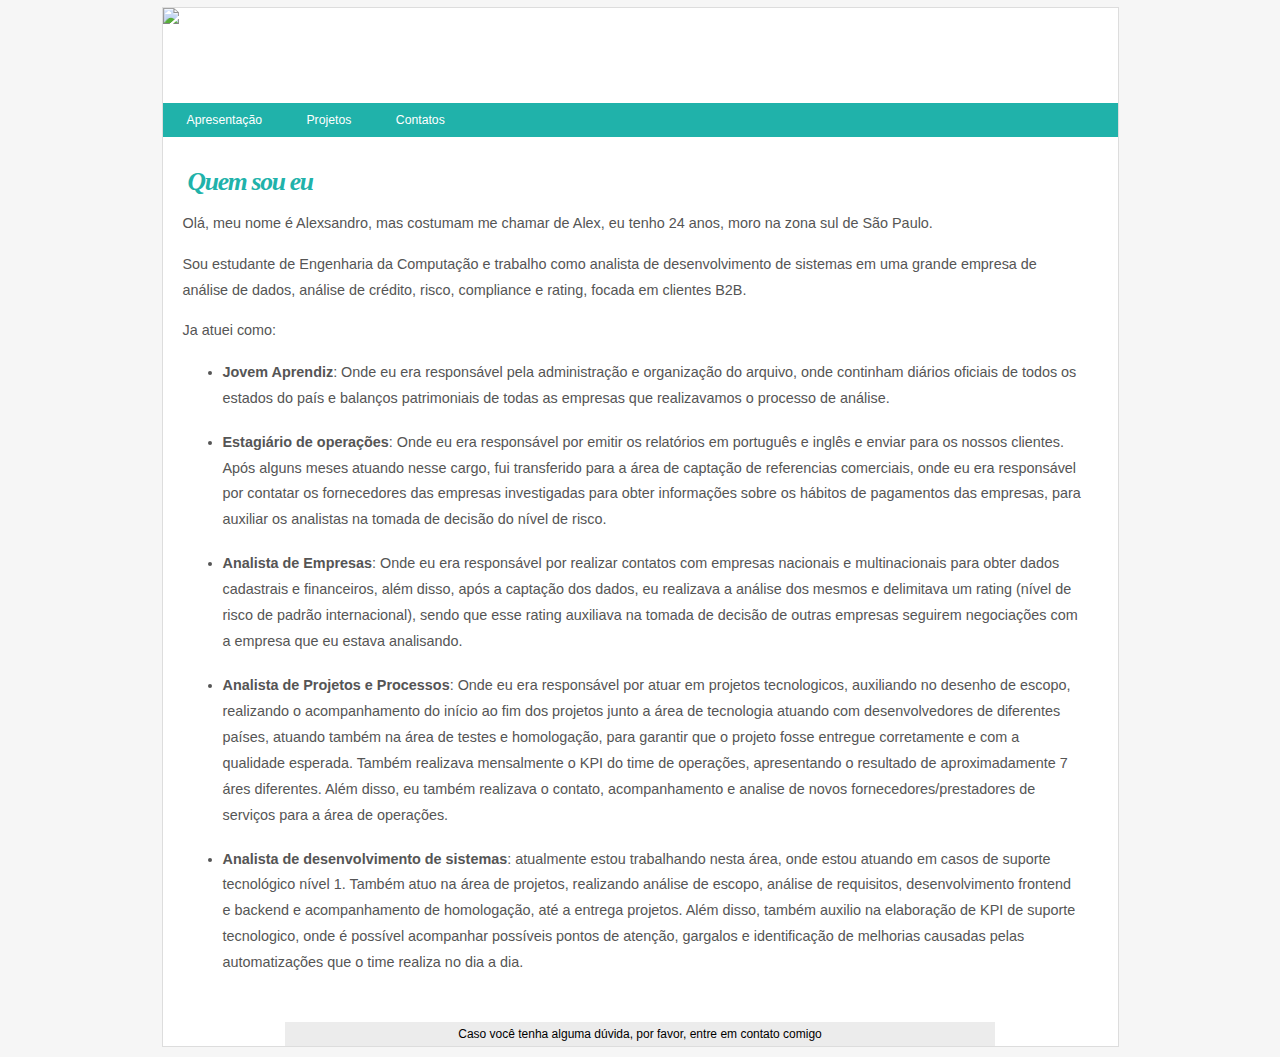
==== Apresentacao.html @ 1105cbf2 "Create folders" ====
<!doctype html>
<html lang="pt-br">
    <head>
        <meta charset="UTF-8">
        <title>Alexsandro Valêncio</title>
        
		<style>
            html { background-color:#F6F6F6 }
            
            #principal { width:955px; margin:-1px auto 10px; border:1px solid #ddd; background-color:#FFF; font-family:Arial, Helvetica, sans-serif }
            #topo { width:1000px; height:95px }
            
            #navegacao { width: 955px; background-color:lightseagreen }
            #navegacao ul { list-style:none; margin:0; padding:4px }
            #navegacao ul li { display:inline-block }
            #navegacao ul li a { font-size: 0.85em; text-decoration: none; color: #FFF; padding: 4px 20px }
            #navegacao ul li a:hover { background-color: lightseagreen }
            
            #artigo { float:left; margin:30px 20px; width:900px }
            #apoio { float:right; width:300px; margin-top:30px }		
            #rodape { clear:both; width:700px; margin:0 auto; font-size:0.75em; text-align:center; background-color:#ECECEC; padding:5px }
            
            h1, h4 { font-family:Georgia, "Times New Roman", Times, serif; color:lightseagreen; font-style:italic; letter-spacing:-0.05em }
            h1 { font-size:2.6em; margin:0 5px; }
            h4 { font-size:1.6em; margin:0 5px; }
            p, li { font-family:"Trebuchet MS", Arial, Helvetica, sans-serif; font-size:0.9em; color:#555; line-height:1.8 }
        </style>        
    
    </head>

    <body>
        
        <div id="principal">
    
            <div id="topo">
                <img src="topo_principal2.jpg">
            </div>

            <div id="navegacao">
                <ul>
                  <li><a href="Apresentacao.html">Apresentação</a></li>
                  <li><a href="Projetos.html">Projetos</a></li>
                  <li><a href="Contato.html">Contatos</a></li>                  
                </ul>
            </div>

            <div id="artigo">
                <h4>Quem sou eu</h4>
                <p>Olá, meu nome é Alexsandro, mas costumam me chamar de Alex, eu tenho 24 anos, moro na zona sul de São Paulo.</p>
                <p>Sou estudante de Engenharia da Computação e trabalho como analista de desenvolvimento de sistemas em uma grande empresa de análise de dados, análise de crédito, risco, compliance e rating, focada em clientes B2B.</p>
                <p> Ja atuei como:</p>
                <ul>
                    <li><b>Jovem Aprendiz</b>: Onde eu era responsável pela administração e organização do arquivo, onde continham diários oficiais de todos os estados do país e balanços patrimoniais de todas as empresas que realizavamos o processo de análise.</li>
                    <br>
                    <li><b>Estagiário de operações</b>: Onde eu era responsável por emitir os relatórios em português e inglês e enviar para os nossos clientes. Após alguns meses atuando nesse cargo, fui transferido para a área de captação de referencias comerciais, onde eu era responsável por contatar os fornecedores das empresas investigadas para obter informações sobre os hábitos de pagamentos das empresas, para auxiliar os analistas na tomada de decisão do nível de risco.</li>
                    <br>
                    <li><b>Analista de Empresas</b>: Onde eu era responsável por realizar contatos com empresas nacionais e multinacionais para obter dados cadastrais e financeiros, além disso, após a captação dos dados, eu realizava a análise dos mesmos e delimitava um rating (nível de risco de padrão internacional), sendo que esse rating auxiliava na tomada de decisão de outras empresas seguirem negociações com a empresa que eu estava analisando.</li>
                    <br>
                    <li><b>Analista de Projetos e Processos</b>: Onde eu era responsável por atuar em projetos tecnologicos, auxiliando no desenho de escopo, realizando o acompanhamento do início ao fim dos projetos junto a área de tecnologia atuando com desenvolvedores de diferentes países, atuando também na área de testes e homologação, para garantir que o projeto fosse entregue corretamente e com a qualidade esperada. Também realizava mensalmente o KPI do time de operações, apresentando o resultado de aproximadamente 7 áres diferentes. Além disso, eu também realizava o contato, acompanhamento e analise de novos fornecedores/prestadores de serviços para a área de operações.</li>
                    <br>
                    <li><b>Analista de desenvolvimento de sistemas</b>: atualmente estou trabalhando nesta área, onde estou atuando em casos de suporte tecnológico nível 1. Também atuo na área de projetos, realizando análise de escopo, análise de requisitos, desenvolvimento frontend e backend e acompanhamento de homologação, até a entrega projetos. Além disso, também auxilio na elaboração de KPI de suporte tecnologico, onde é possível acompanhar possíveis pontos de atenção, gargalos e identificação de melhorias causadas pelas automatizações que o time realiza no dia a dia.</li>
                </ul>
            </div>
            <div id="rodape">Caso você tenha alguma dúvida, por favor, entre em contato comigo</div>
    
        </div>
    </body>

</html>
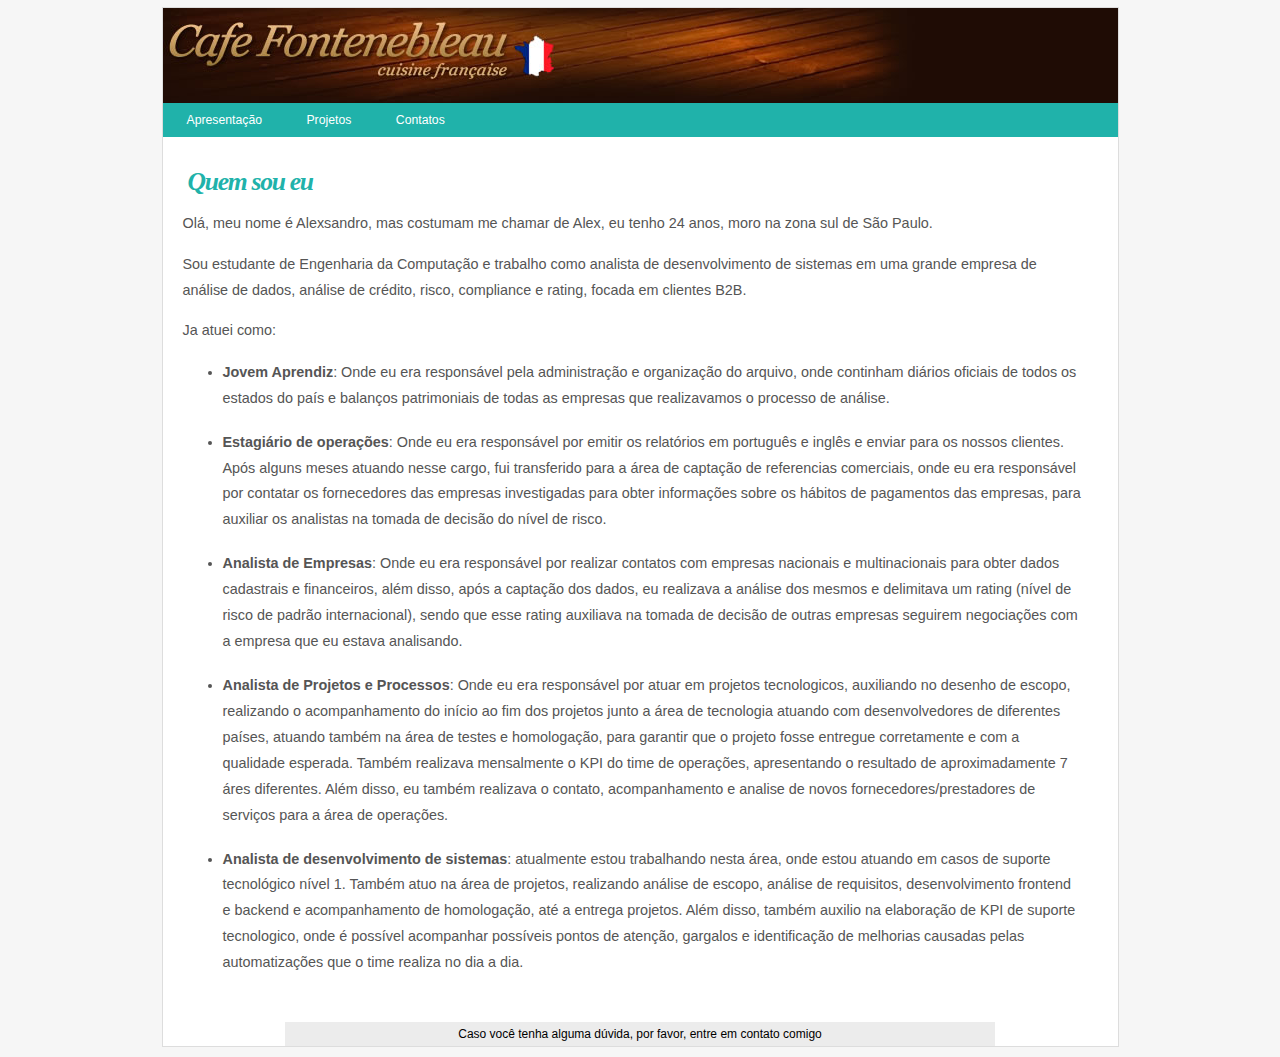
==== commit d87a8094: "update photo - topo" ====
--- a/Apresentacao.html
+++ b/Apresentacao.html
@@ -33,7 +33,7 @@
         <div id="principal">
     
             <div id="topo">
-                <img src="topo_principal2.jpg">
+                <img src="topo_principal.jpg">
             </div>
 
             <div id="navegacao">
